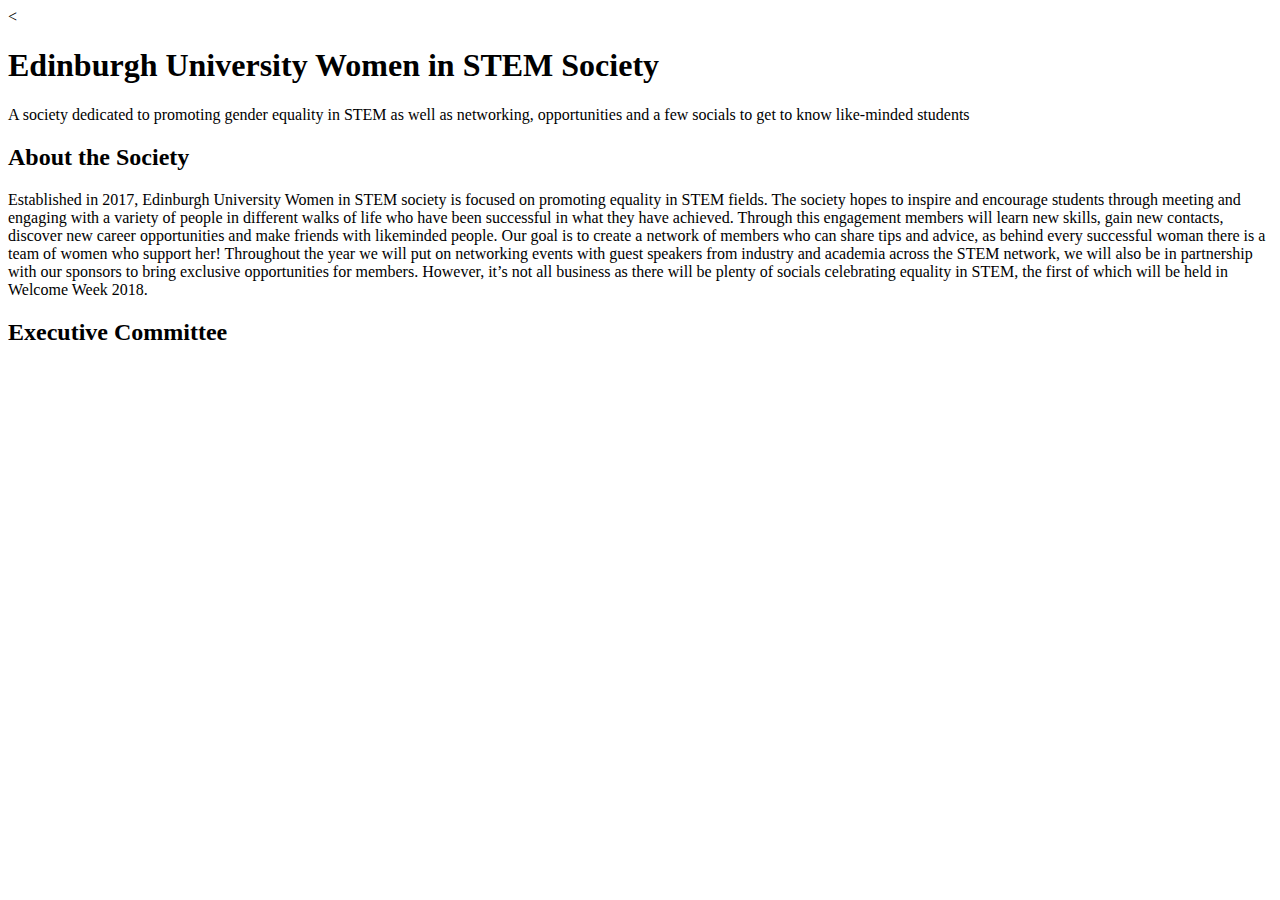
==== index.html @ 6e4bb66c "html changes" ====
<<!DOCTYPE html>
<html>
<head>
  <link rel="stylesheet" href="css/styles.css">
  <title>First Site</title>
</head>
<body>
 <h1>Edinburgh University Women in STEM Society</h1>
 <p>A society dedicated to promoting gender equality in STEM as well as networking, opportunities and a few socials to get to know like-minded students
</p>
 <h2>About the Society</h2>
 <p>Established in 2017, Edinburgh University Women in STEM society is focused on promoting equality in STEM fields. The society hopes to inspire and encourage students through meeting and engaging with a variety of people in different walks of life who have been successful in what they have achieved. Through this engagement members will learn new skills, gain new contacts, discover new career opportunities and make friends with likeminded people. Our goal is to create a network of members who can share tips and advice, as behind every successful woman there is a team of women who support her!

Throughout the year we will put on networking events with guest speakers from industry and academia across the STEM network, we will also be in partnership with our sponsors to bring exclusive opportunities for members. However, it’s not all business as there will be plenty of socials celebrating equality in STEM, the first of which will be held in Welcome Week 2018.
</p>
<h2>Executive Committee</h2>
 <p></p>

</body>
</html>
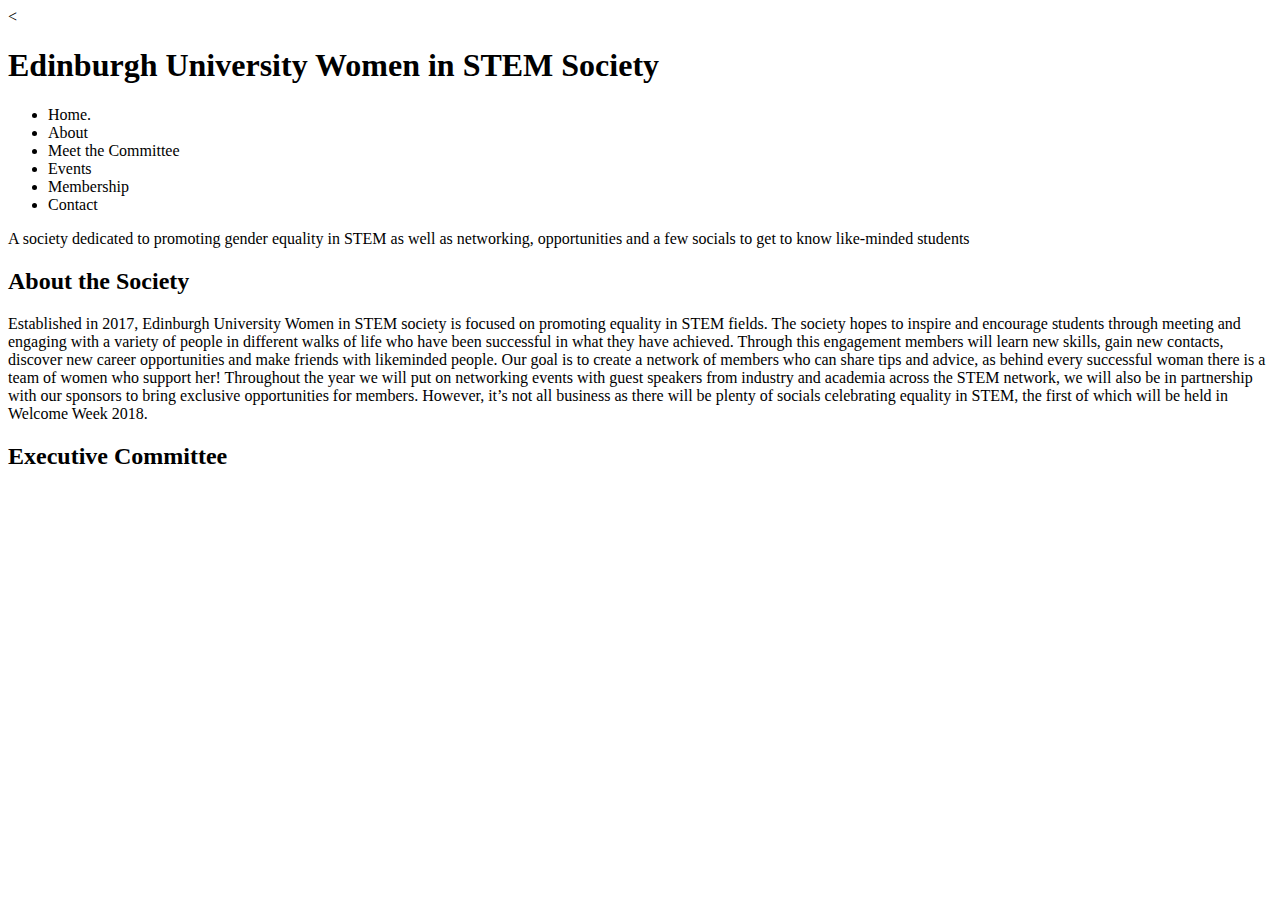
==== commit 2c22793d: "list" ====
--- a/index.html
+++ b/index.html
@@ -1,11 +1,21 @@
 <<!DOCTYPE html>
 <html>
 <head>
-  <link rel="stylesheet" href="css/styles.css">
+  <link rel="stylesheet" type="text/css" href="/css/styles.css">
+
   <title>First Site</title>
 </head>
 <body>
  <h1>Edinburgh University Women in STEM Society</h1>
+ <ul>
+     <li>Home.</li>
+     <li>About</li>
+     <li>Meet the Committee</li>
+     <li>Events</li>
+     <li>Membership</li>
+     <li>Contact</li>
+ </ul>
+
  <p>A society dedicated to promoting gender equality in STEM as well as networking, opportunities and a few socials to get to know like-minded students
 </p>
  <h2>About the Society</h2>
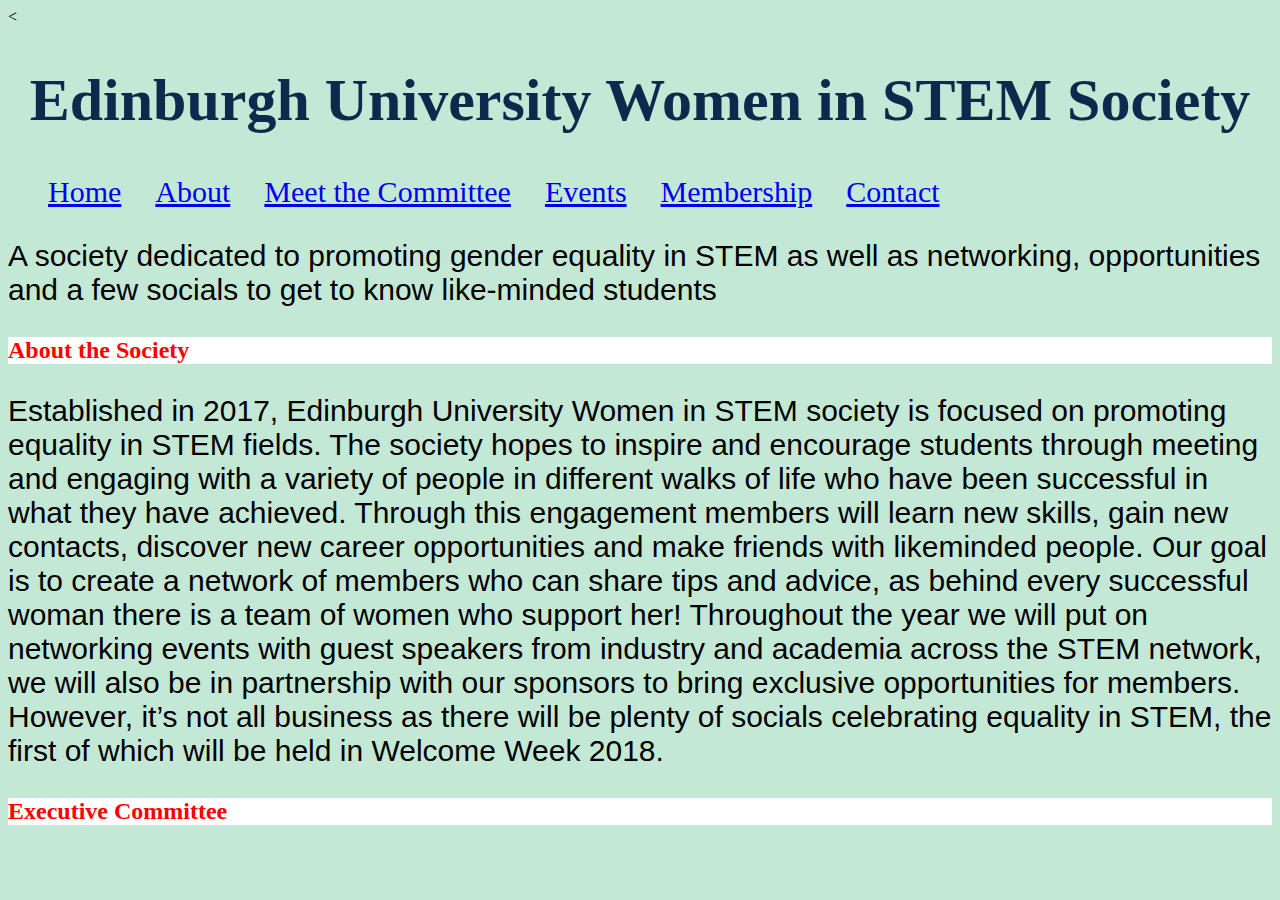
==== commit 523dc1f0: "style changes worked!" ====
--- a/index.html
+++ b/index.html
@@ -1,20 +1,29 @@
 <<!DOCTYPE html>
 <html>
 <head>
-  <link rel="stylesheet" type="text/css" href="/css/styles.css">
+  <link rel="stylesheet" type="text/css" href="css/style.css">
 
   <title>First Site</title>
 </head>
 <body>
  <h1>Edinburgh University Women in STEM Society</h1>
- <ul>
-     <li>Home.</li>
-     <li>About</li>
-     <li>Meet the Committee</li>
-     <li>Events</li>
-     <li>Membership</li>
-     <li>Contact</li>
+ <style>
+     ul.nav li{
+         display: inline-block;
+         padding-right: 30px;
+         font-size: 30px;
+         text-indent: inherit;
+ }
+ </style>
+ <ul class='nav'>
+     <li><a href="#explanation">Home</a></li>
+     <li><a href="#explanation">About</a></li>
+     <li><a href="#explanation">Meet the Committee</a></li>
+     <li><a href="#explanation">Events</a></li>
+     <li><a href="#about_blue">Membership</a></li>
+     <li><a href="#about_yellow">Contact</a></li>
  </ul>
+
 
  <p>A society dedicated to promoting gender equality in STEM as well as networking, opportunities and a few socials to get to know like-minded students
 </p>
--- a/css/style.css
+++ b/css/style.css
@@ -0,0 +1,23 @@
+
+h1{
+  color: #0d294b;
+  font-size: 60px;
+  font-family: trocchi;
+  text-align:center;
+  }
+  body{
+    background-color: #c4e8d6;
+    }
+  p{
+    color:black;
+    font-family:Helvetica;
+    font-size:30px;
+  }
+
+  ul li{background-color:#c4e8d6;
+    text-align: center;
+  }
+  h2{background-color:white;
+    color:red;}
+  ol li{background-color:teal;}
+}
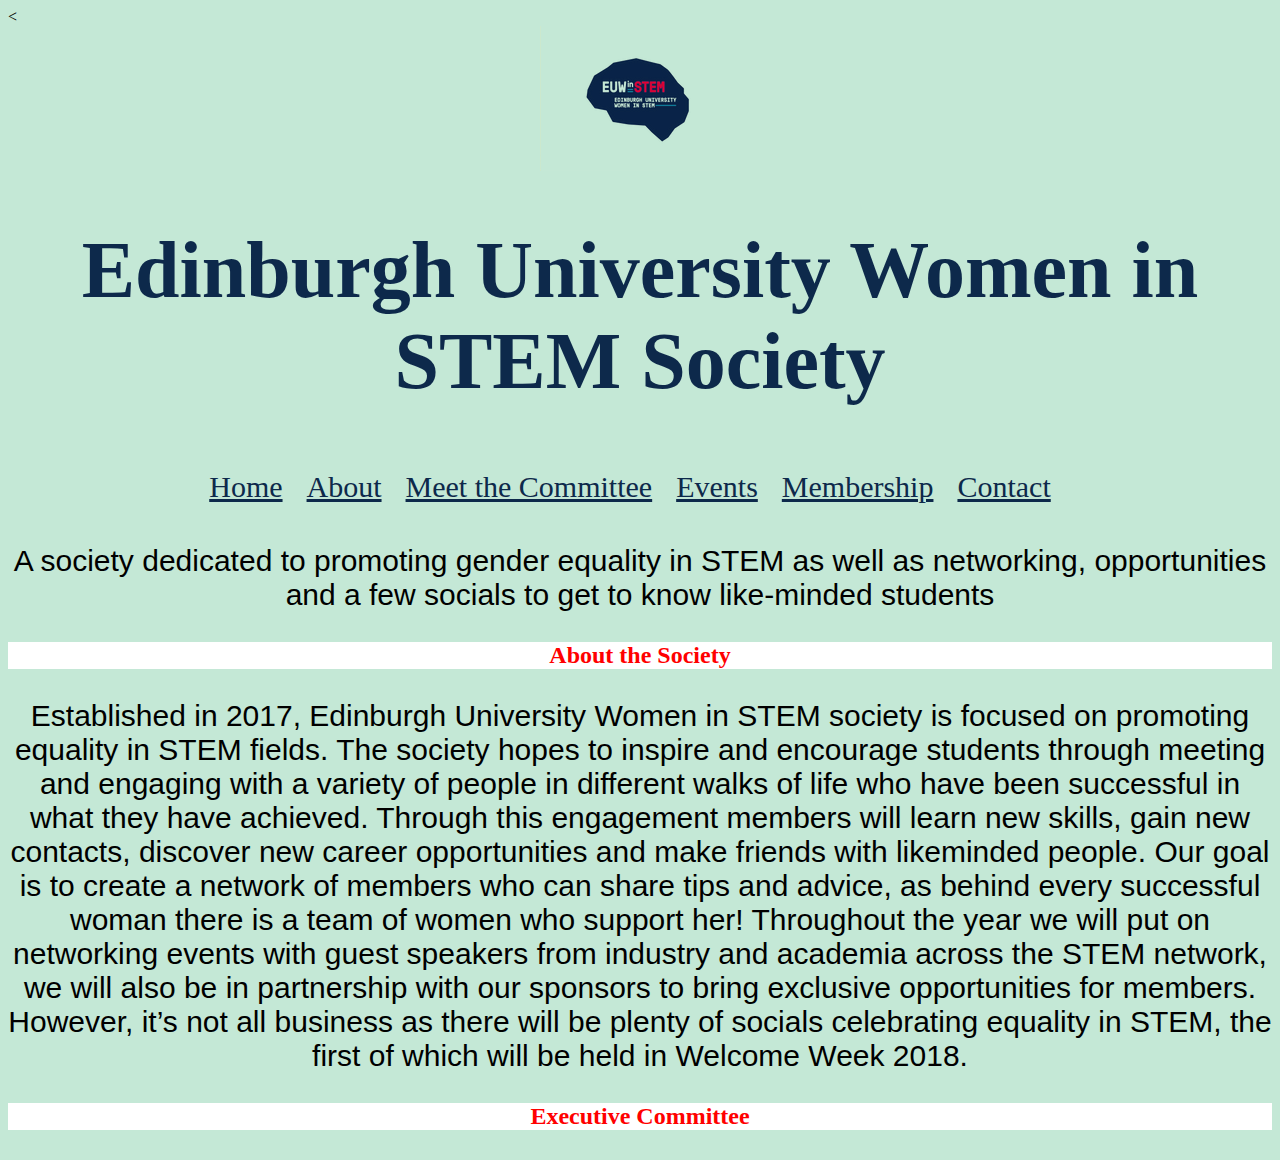
==== commit ffa3db49: "logo added" ====
--- a/index.html
+++ b/index.html
@@ -3,26 +3,20 @@
 <head>
   <link rel="stylesheet" type="text/css" href="css/style.css">
 
-  <title>First Site</title>
+  <title>EUWiSTEM</title>
 </head>
 <body>
+  <header><img src="css/wistemlogo.png">
  <h1>Edinburgh University Women in STEM Society</h1>
- <style>
-     ul.nav li{
-         display: inline-block;
-         padding-right: 30px;
-         font-size: 30px;
-         text-indent: inherit;
- }
- </style>
- <ul class='nav'>
-     <li><a href="#explanation">Home</a></li>
-     <li><a href="#explanation">About</a></li>
-     <li><a href="#explanation">Meet the Committee</a></li>
-     <li><a href="#explanation">Events</a></li>
-     <li><a href="#about_blue">Membership</a></li>
-     <li><a href="#about_yellow">Contact</a></li>
- </ul>
+
+      <ul class='nav'>
+         <li><a href="#explanation">Home</a></li>
+         <li><a href="#explanation">About</a></li>
+         <li><a href="#explanation">Meet the Committee</a></li>
+         <li><a href="#explanation">Events</a></li>
+         <li><a href="#about_blue">Membership</a></li>
+         <li><a href="#about_yellow">Contact</a></li>
+     </ul>
 
 
  <p>A society dedicated to promoting gender equality in STEM as well as networking, opportunities and a few socials to get to know like-minded students
--- a/css/style.css
+++ b/css/style.css
@@ -1,21 +1,42 @@
+header{
+  text-align:center;
+  background-size: cover;
+}
+a{
+  color:#0d294b;
+
+}
+img{
+  margin:px 100px 0px 0px;
+}
 
 h1{
   color: #0d294b;
-  font-size: 60px;
+  font-size: 80px;
   font-family: trocchi;
   text-align:center;
   }
+
   body{
     background-color: #c4e8d6;
     }
+
   p{
     color:black;
     font-family:Helvetica;
     font-size:30px;
   }
+  ul.nav li{
+      display: inline-block;
+      padding-right: 20px;
+      font-size: 30px;
+}
 
-  ul li{background-color:#c4e8d6;
-    text-align: center;
+   ul{
+    background-color:#c4e8d6;
+    text-align:center;
+    font-family: trocchi;
+    padding: 10px;
   }
   h2{background-color:white;
     color:red;}
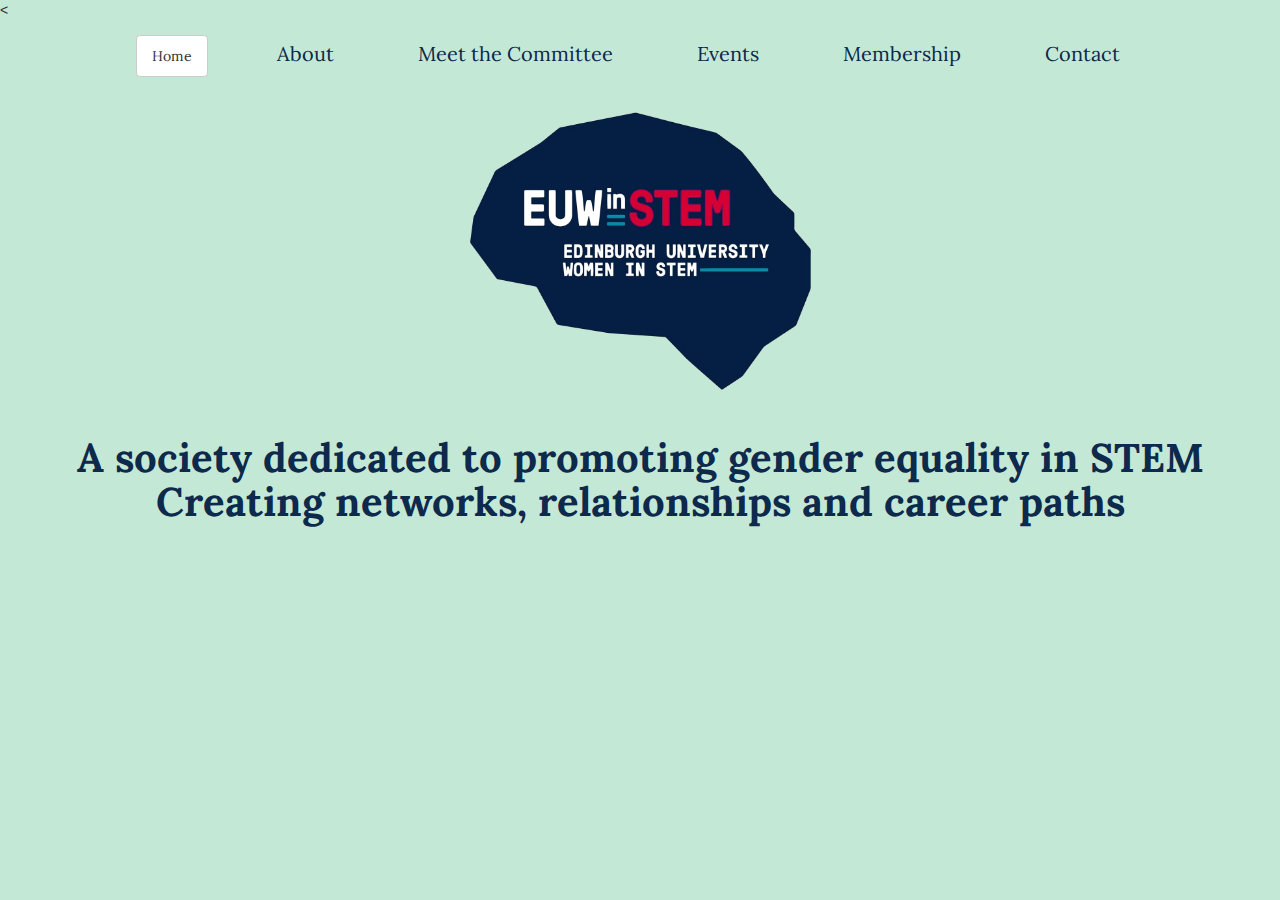
==== commit e59b8214: "finalise" ====
--- a/index.html
+++ b/index.html
@@ -1,33 +1,40 @@
 <<!DOCTYPE html>
 <html>
 <head>
+  <link href='css/bootstrap.css' rel='stylesheet'>
+  <meta name="viewport" content="width=device-width, initial-scale=1.0">
   <link rel="stylesheet" type="text/css" href="css/style.css">
+  <meta name="viewport" content="width=device-width, initial-scale=1.0">
+  <link href="https://fonts.googleapis.com/css?family=Lora" rel="stylesheet">
 
   <title>EUWiSTEM</title>
+
+
+<ul class='nav'>
+       <li><a class="btn btn-default" href="index.html" role="button">Home</a></li>
+       <li><a href="about.html">About</a></li>
+       <li><a href="meet the committee.html">Meet the Committee</a></li>
+       <li><a href="events.html">Events</a></li>
+       <li><a href="membership.html">Membership</a></li>
+       <li><a href="contact.html">Contact</a></li>
+
+ </ul>
 </head>
 <body>
-  <header><img src="css/wistemlogo.png">
- <h1>Edinburgh University Women in STEM Society</h1>
-
-      <ul class='nav'>
-         <li><a href="#explanation">Home</a></li>
-         <li><a href="#explanation">About</a></li>
-         <li><a href="#explanation">Meet the Committee</a></li>
-         <li><a href="#explanation">Events</a></li>
-         <li><a href="#about_blue">Membership</a></li>
-         <li><a href="#about_yellow">Contact</a></li>
-     </ul>
+<header>
+  <div class="container">
+    <div class="row">
+      <div class="col-xs-12 text-center">
+    <img src="css/wistemlogo.png">
+  </div>
+</div>
+</div>
+    <h1>A society dedicated to promoting gender equality in STEM
+        Creating networks, relationships and career paths
+    </h1>
+</header>
 
 
- <p>A society dedicated to promoting gender equality in STEM as well as networking, opportunities and a few socials to get to know like-minded students
-</p>
- <h2>About the Society</h2>
- <p>Established in 2017, Edinburgh University Women in STEM society is focused on promoting equality in STEM fields. The society hopes to inspire and encourage students through meeting and engaging with a variety of people in different walks of life who have been successful in what they have achieved. Through this engagement members will learn new skills, gain new contacts, discover new career opportunities and make friends with likeminded people. Our goal is to create a network of members who can share tips and advice, as behind every successful woman there is a team of women who support her!
-
-Throughout the year we will put on networking events with guest speakers from industry and academia across the STEM network, we will also be in partnership with our sponsors to bring exclusive opportunities for members. However, it’s not all business as there will be plenty of socials celebrating equality in STEM, the first of which will be held in Welcome Week 2018.
-</p>
-<h2>Executive Committee</h2>
- <p></p>
 
 </body>
 </html>
--- a/css/style.css
+++ b/css/style.css
@@ -1,44 +1,97 @@
 header{
   text-align:center;
   background-size: cover;
+  font-family: 'Lora', serif;
+  margin-top: none;
 }
-a{
-  color:#0d294b;
+  a{
+    color:#0d294b;
+  }
 
-}
-img{
-  margin:px 100px 0px 0px;
+  img{
+     width:450px;
+     background-color: #c4e8d6;
+     margin-top: 0px;
+  }
+
+
+
+
+
+  h1{
+    color: #0d294b;
+    background-color: #c4e8d6;
+    font-size: 40px;
+    font-weight: bold;
+    font-family: 'Lora', serif;
+    text-align:center;
+    }
+
+    h2{
+      color: #0d294b;
+      background-color: #c4e8d6;
+      font-size: 25px;
+      font-weight: bold;
+      font-family: 'Lora', serif;
+      text-align: center;
+      }
+p {
+  color: #0d294b;
+  background-color: #c4e8d6;
+  font-size: 20px;
+  font-weight: lighter;
+  font-family: 'Lora', serif;
+  text-align:center;
 }
 
-h1{
-  color: #0d294b;
-  font-size: 80px;
-  font-family: trocchi;
-  text-align:center;
-  }
-
+.btn-primary {
+    background-color: #0d294b;
+    border:none ;
+    color: white;
+    padding: 12px 12px;
+    text-align: center;
+    text-decoration: none;
+    display: inline-block;
+    font-size: 16px;
+    float: center;
+}
   body{
     background-color: #c4e8d6;
     }
 
-  p{
-    color:black;
-    font-family:Helvetica;
-    font-size:30px;
-  }
   ul.nav li{
       display: inline-block;
-      padding-right: 20px;
-      font-size: 30px;
+      padding-right: 25px;
+      padding-left: 25px;
+      font-size: 20px;
 }
 
    ul{
     background-color:#c4e8d6;
     text-align:center;
-    font-family: trocchi;
+    font-family:'Lora', serif;;
     padding: 10px;
   }
-  h2{background-color:white;
-    color:red;}
-  ol li{background-color:teal;}
+img.img-circle {
+  max-height: 150px;
+  max-width: 150px;
+  height: 150px;
+  margin-left: 550px;
+  margin-right: 550px
+  width:500px;
+
 }
+img.gallery-container {
+
+  width: 33.3%;
+  padding: 5px;
+  max-height: 200px;
+  max-width: 200px;
+  height: 150px;
+  margin-left: 550px;
+  margin-right: 550px
+  width:500px;
+}
+blockquote {
+  text-align: center;
+}
